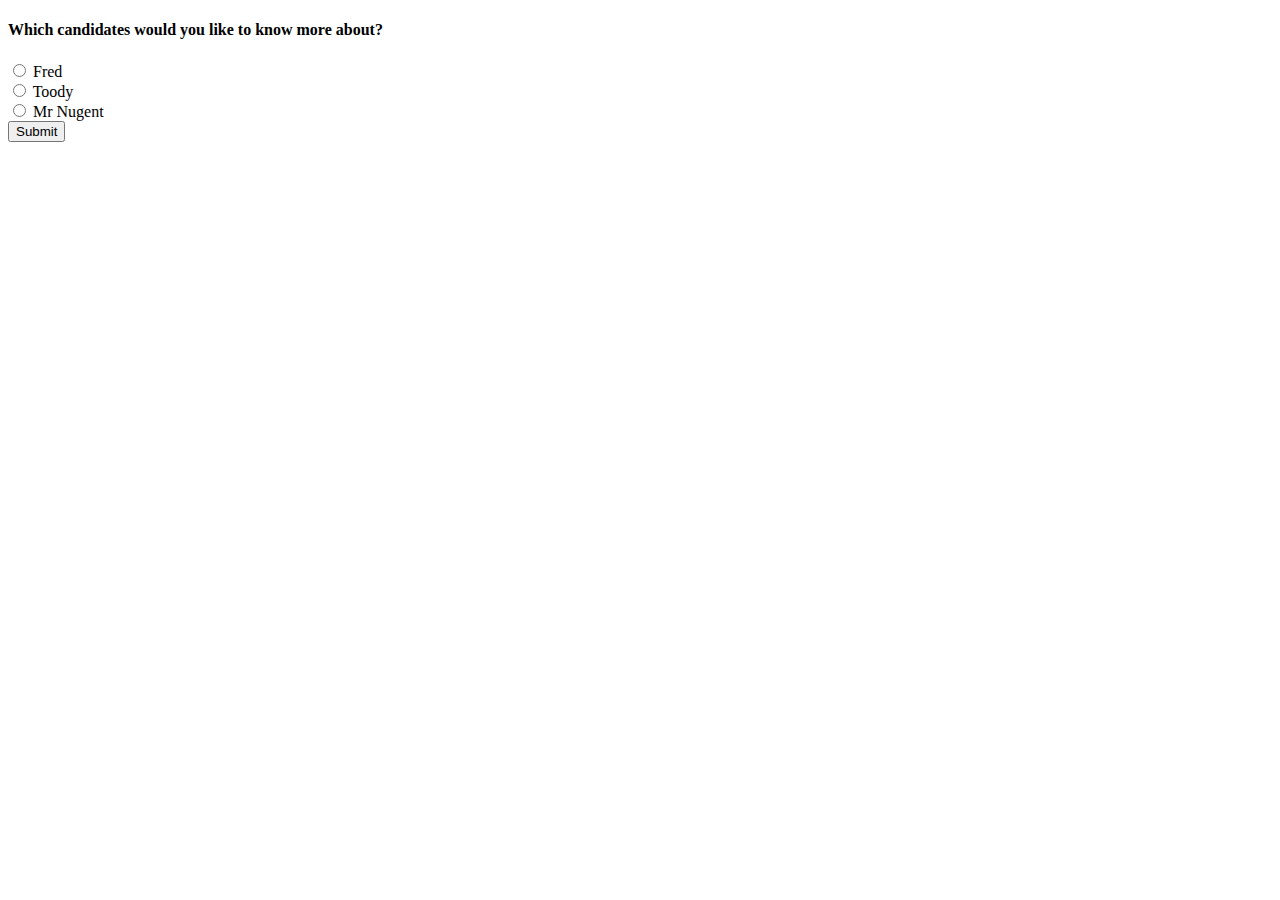
==== index.html @ d6898ff0 "add radio input form." ====
<!DOCTYPE html>
<html lang="en" dir="ltr">
  <head>
    <meta charset="utf-8">
    <script type="text/javascript" src="js/jquery-3.3.1.js"></script>
    <script type="text/javascript" src="js/scripts.js"></script>
    <link rel="stylesheet" href="css/bootstrap.css"> <!-- v3.3.7 -->
    <link rel="stylesheet" href="css/styles.css">
    <title></title>
  </head>
  <body>
    <div id="eligible">
      <h1>You are eligible to vote!</h1>
      <h3>Here are some resource:</h3>
    </div>

    <div id="congrats">
      <h1>It's your first time!</h1>
      <h3>Here are some resource:</h3>
    </div>

    <div id="ineligible">
      <h1>You are not yet able to vote.</h1>
      <h3>Here are some resource:</h3>
    </div>

    <div id="candidates">
      <form class="">
        <h4>Which candidates would you like to know more about?</h4>
        <div class="radio">
          <label for="mrFed">
            <input type="radio" name="candidate" id="mrFed" value="Fred">
            Fred
          </label>
        </div>

        <div class="radio">
          <label for="msToody">
            <input type="radio" name="candidate" id="msToody" value="Toody">
            Toody
          </label>
        </div>

        <div class="radio">
          <label for="mrNugent">
            <input type="radio" name="candidate" id="mrNugent" value="Mr Nugent">
            Mr Nugent
          </label>
        </div>
        <button type="submit" name="button">Submit</button>
      </form>

      <div id="fred">
        <h1>Fred is good</h1>
        <h3>Yeah</h3>
      </div>

      <div id="toody">
        <h1>Toody</h1>
        <h3>Yes!</h3>
      </div>

      <div id="nugent">
        <h1>Ted is a bloswhard</h1>
        <h3>Boo!</h3>
      </div>
    </div>


  </body>
</html>
---- css/styles.css ----
#eligible, #ineligible, #congrats, #fred, #toody, #nugent {
  display: none;
}
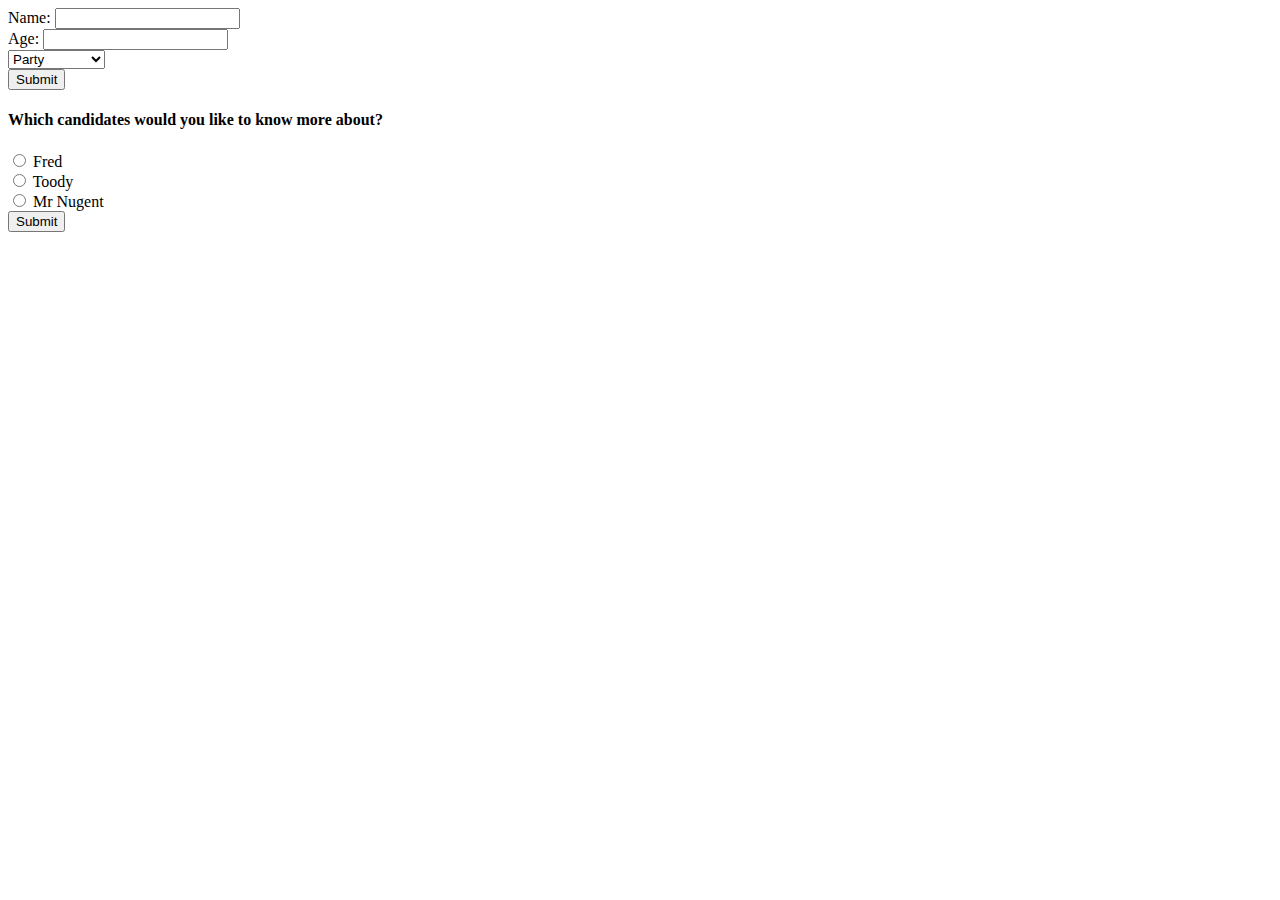
==== commit 69ffc552: "add functionality to multiple page elements." ====
--- a/index.html
+++ b/index.html
@@ -9,6 +9,33 @@
     <title></title>
   </head>
   <body>
+    <div class="container">
+
+    <form class="userInput">
+      <div class="form-group" id="inputName">
+        <label class="control-label" for="userName">Name: </label>
+        <input class="form-control"  type="text" name="userName" id="userName">
+        <span id="nameHelpBlock" class="help-bock"></span>
+      </div>
+
+      <div class="form-group" id="inputAge">
+        <label class="control-label" for="userAge">Age: </label>
+        <input class="form-control" type="text" name="userAge" id="ageField">
+        <span id="ageHelpBlock" class="help-bock"></span>
+      </div>
+
+      <div class="form-group">
+        <select class="party form-control" id="party">
+          <option>Party</option>
+          <option value="democrat">Democrat</option>
+          <option value="republican">Republican</option>
+          <option value="independent">Independent</option>
+        </select>
+      </div>
+      <button type="submit" class="btn btn-default">Submit</button>
+    </form>
+
+
     <div id="eligible">
       <h1>You are eligible to vote!</h1>
       <h3>Here are some resource:</h3>
@@ -25,7 +52,7 @@
     </div>
 
     <div id="candidates">
-      <form class="">
+      <form class="candidates">
         <h4>Which candidates would you like to know more about?</h4>
         <div class="radio">
           <label for="mrFed">
@@ -47,25 +74,29 @@
             Mr Nugent
           </label>
         </div>
-        <button type="submit" name="button">Submit</button>
+        <button type="submit" class="btn btn-default">Submit</button>
       </form>
 
       <div id="fred">
+        <img src="img/donkey.png" alt="picture">
         <h1>Fred is good</h1>
         <h3>Yeah</h3>
       </div>
 
       <div id="toody">
+        <img src="img/repub.png" alt="picture">
         <h1>Toody</h1>
         <h3>Yes!</h3>
       </div>
 
       <div id="nugent">
+        <img src="img/independent.png" alt="picture">
         <h1>Ted is a bloswhard</h1>
         <h3>Boo!</h3>
       </div>
     </div>
 
 
+  </div>
   </body>
 </html>
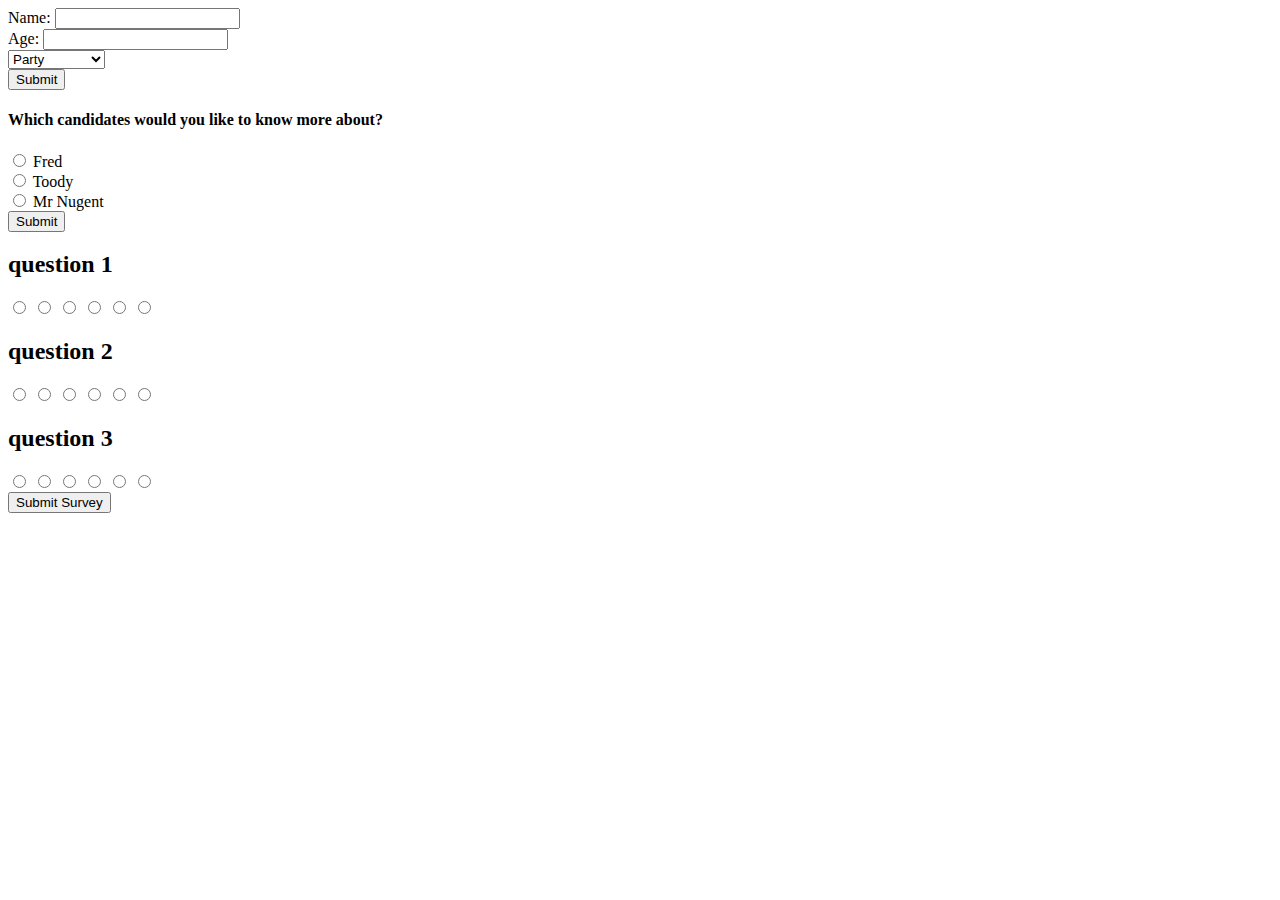
==== commit 93a1a4ff: "add ranges from values of questions" ====
--- a/index.html
+++ b/index.html
@@ -78,7 +78,7 @@
       </form>
 
       <div id="fred">
-        <img src="img/donkey.png" alt="picture">
+        <!-- <img src="img/donkey.png" alt="picture"> -->
         <h1>Fred is good</h1>
         <h3>Yeah</h3>
       </div>
@@ -97,6 +97,65 @@
     </div>
 
 
+<form id="survey">
+
+  <div class="questionOne">
+    <h2>question 1</h2>
+  <label for="question1"></label>
+  <input type="radio" name="question1" value="1">
+  <label for="question1"></label>
+  <input type="radio" name="question1" value="2">
+  <label for="question1"></label>
+  <input type="radio" name="question1" value="3">
+  <label for="question1"></label>
+  <input type="radio" name="question1" value="4">
+  <label for="question1"></label>
+  <input type="radio" name="question1" value="5">
+  <label for="question1"></label>
+  <input type="radio" name="question1" value="6">
+  </div>
+
+  <div class="questionTwo">
+    <h2>question 2</h2>
+  <label for="question2"></label>
+  <input type="radio" name="question2" value="1">
+  <label for="question2"></label>
+  <input type="radio" name="question2" value="2">
+  <label for="question2"></label>
+  <input type="radio" name="question2" value="3">
+  <label for="question2"></label>
+  <input type="radio" name="question2" value="4">
+  <label for="question2"></label>
+  <input type="radio" name="question2" value="5">
+  <label for="question2"></label>
+  <input type="radio" name="question2" value="6">
+  </div>
+
+
+  <div class="questionThree">
+    <h2>question 3</h2>
+  <label for="question3"></label>
+  <input type="radio" name="question3" value="1">
+  <label for="question3"></label>
+  <input type="radio" name="question3" value="2">
+  <label for="question3"></label>
+  <input type="radio" name="question3" value="3">
+  <label for="question3"></label>
+  <input type="radio" name="question3" value="4">
+  <label for="question3"></label>
+  <input type="radio" name="question3" value="5">
+  <label for="question3"></label>
+  <input type="radio" name="question3" value="6">
+  </div>
+
+
+<button type="submit" class="btn btn-default">Submit Survey</button>
+
+</form>
+
+
+
+
   </div>
   </body>
 </html>
